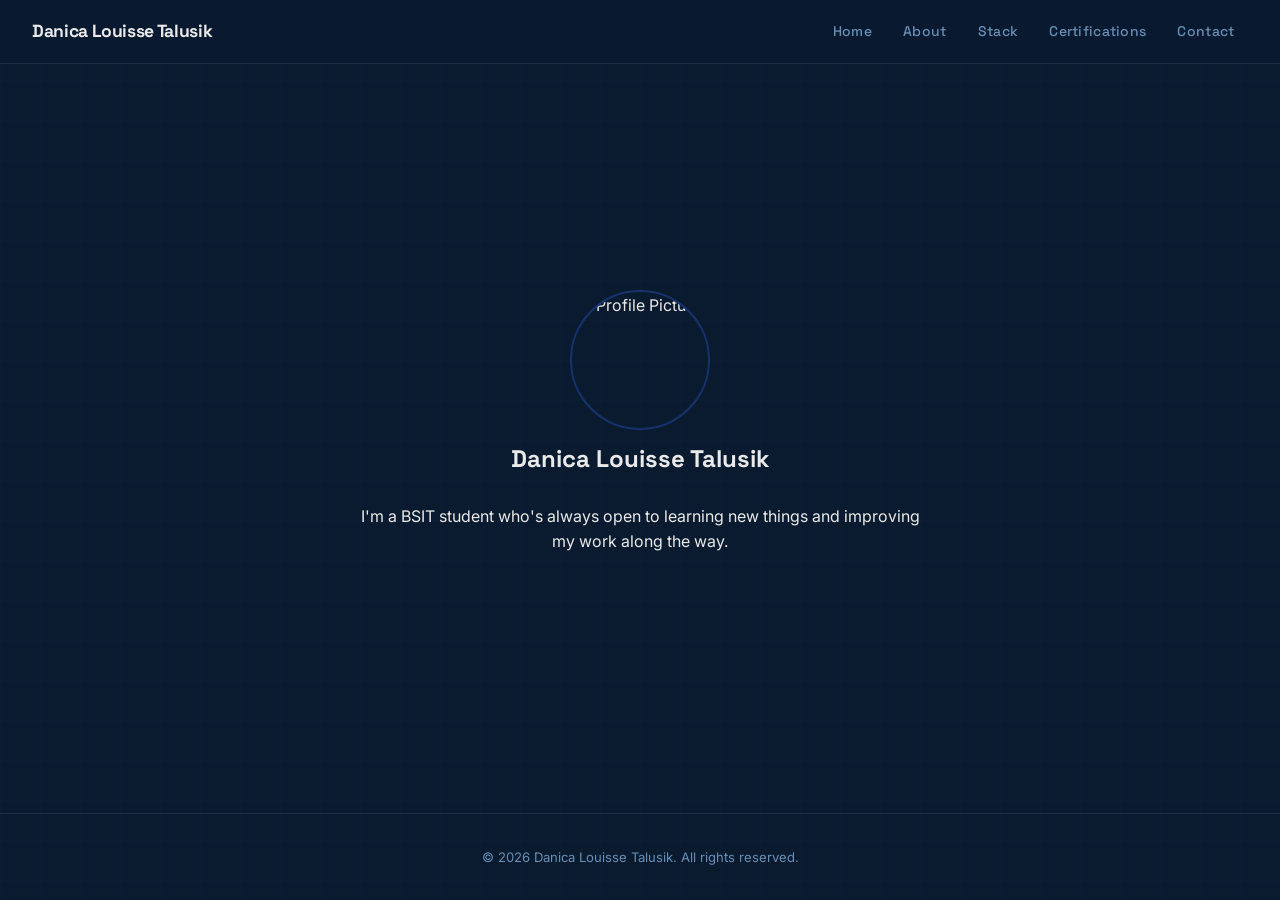
==== index.html @ a8336570 "fix htmls nav for certification and add contact page layout" ====
<!DOCTYPE html>
<html lang="en">
    <head>
        <meta charset="UTF-8">
        <meta name="viewport" content="width=device-width, initial-scale=1.0">
        <title>Danica Louisse Talusik | Portfolio</title>

        <link rel="preconnect" href="https://fonts.googleapis.com">
        <link rel="preconnect" href="https://fonts.gstatic.com" crossorigin>
        <link href="https://fonts.googleapis.com/css2?family=Space+Grotesk:wght@300;400;500;600;700&family=Inter:wght@300;400;500;600&display=swap" rel="stylesheet">

        <link rel="stylesheet" href="style.css">
    </head>

    <body>

        <nav class="navbar">
            <div class="nav-left">Danica Louisse Talusik</div>
            <ul class="nav-links">
                <li><a href="home.html">Home</a></li>
                <li><a href="about.html">About</a></li>
                <li><a href="stack.html">Stack</a></li>
                <li><a href="certification.html">Certifications</a></li>
                <li><a href="contact.html">Contact</a></li>
            </ul>
        </nav>

        <main>
            <div class="profile-container">
                <img src="https://github.com/nikanjks/portfolio/blob/master/portrait/Profile-Picture.jpg?raw=true" 
                    alt="Profile Picture" 
                    class="profile-pic">
                <h1 class="owner-name">Danica Louisse Talusik</h1>
            </div>
            <div class="intro-section">
                <p>
                    I'm a BSIT student who's always open to learning new things and improving my work along the way.
                </p>
            </div>
        </main>
        
        <footer>
            <p>© 2026 Danica Louisse Talusik. All rights reserved.</p>
        </footer>

    </body>
</html>
---- style.css ----
@import url('https://fonts.googleapis.com/css2?family=Space+Grotesk:wght@300;400;500;600;700&family=Inter:wght@300;400;500;600&display=swap');

/*css variables*/

:root {
    --bg:         #0A1A2F;
    --bg2:        #0f2240;
    --bg3:        #132a4e;
    --accent:     #3A6FF7;
    --accent2:    #5a8aff;
    --text:       #EAEAEA;
    --secondary:  #A5C9FF;
    --muted:      #6a8fb5;
    --border:     rgba(165, 201, 255, 0.12);
    --border2:    rgba(58, 111, 247, 0.3);
    --nav-h:      64px;
    --radius:     12px;
    --transition: 0.3s cubic-bezier(0.4, 0, 0.2, 1);
}

/*base*/

* {
    margin: 0;
    padding: 0;
    box-sizing: border-box;
}

html {
    scroll-behavior: smooth;
}

body {
    background: var(--bg);
    color: var(--text);
    font-family: 'Inter', sans-serif;
    font-size: 16px;
    line-height: 1.7;
    min-height: 100vh;
    display: flex;
    flex-direction: column;
    overflow-x: hidden;
}

/*grid bg*/

body::before {
    content: '';
    position: fixed;
    inset: 0;
    background-image:
        linear-gradient(rgba(58, 111, 247, 0.03) 1px, transparent 1px),
        linear-gradient(90deg, rgba(58, 111, 247, 0.03) 1px, transparent 1px);
    background-size: 40px 40px;
    pointer-events: none;
    z-index: 0;
}

h1, h2, h3, h4, h5 {
    font-family: 'Space Grotesk', sans-serif;
    font-weight: 600;
    line-height: 1.2;
    color: var(--text);
}

a {
    color: var(--accent2);
    text-decoration: none;
    transition: color var(--transition);
}

a:hover {
    color: var(--secondary);
}

img {
    max-width: 100%;
    display: block;
}

/*layout*/

.container {
    max-width: 1100px;
    margin: 0 auto;
    padding: 0 2rem;
}

main {
    flex: 1;
    position: relative;
    z-index: 1;
    display: flex;
    flex-direction: column;
    align-items: center;
    justify-content: center;
    padding-top: calc(var(--nav-h) + 3rem);
    padding-bottom: 5rem;
}
/*home page*/

main {
    align-items: center;
    justify-content: center;
}

.profile-container {
    text-align: center;
}

.profile-pic {
    width: 140px;
    height: 140px;
    border-radius: 50%;
    object-fit: cover;
    border: 2px solid var(--border2);
    margin: 0 auto;
}

.owner-name {
    margin-top: 15px;
    font-size: 1.5rem;
    font-weight: bold;
    text-align: center;
}

.intro-section {
    margin-top: 30px;
    max-width: 600px;
    line-height: 1.6;
    text-align: center;
    padding: 0 10px;
}

/*about me page*/

.about-simple {
    max-width: 700px;
    margin: 0 auto;
}

.about-section {
    margin-bottom: 2rem;
}

.about-section-label {
    font-size: 0.72rem;
    font-weight: 600;
    letter-spacing: 0.15em;
    text-transform: uppercase;
    color: var(--accent2);
    margin-bottom: 0.5rem;
}

.about-section {
    color: var(--muted);
    line-height: 1.7;
}

.about-section:not(:last-child) {
    border-bottom: 1px solid var(--border);
    padding-bottom: 1.5rem;
}

/*stack page*/

.stack-section {
    margin-bottom: 3rem;
}

.stack-section-title {
    font-family: 'Space Grotesk', sans-serif;
    font-size: 1rem;
    font-weight: 600;
    color: var(--secondary);
    letter-spacing: 0.08em;
    text-transform: uppercase;
    margin-bottom: 1.5rem;
    display: flex;
    align-items: center;
    gap: 0.75rem;
}

.stack-section-title::after {
    content: '';
    flex: 1;
    height: 1px;
    background: var(--border);
}

.logo-grid {
    display: grid;
    grid-template-columns: repeat(5, 1fr);
    gap: 1rem;
}

.logo-card {
    background: var(--bg2);
    border: 1px solid var(--border);
    border-radius: var(--radius);
    padding: 1.25rem 1rem;
    display: flex;
    flex-direction: column;
    align-items: center;
    gap: 0.75rem;
    transition: border-color var(--transition), transform var(--transition), box-shadow var(--transition);
}

.logo-card:hover {
    border-color: var(--border2);
    transform: translateY(-4px);
    box-shadow: 0 8px 24px rgba(58, 111, 247, 0.12);
}

.logo-img-wrap {
    width: 64px;
    height: 64px;
    border-radius: 50%;
    background: var(--bg3);
    border: 1px solid var(--border);
    display: flex;
    align-items: center;
    justify-content: center;
    overflow: hidden;
}

.logo-img-wrap img {
    width: 40px;
    height: 40px;
    object-fit: cover;
}

.logo-name {
    font-family: 'Space Grotesk', sans-serif;
    font-size: 0.82rem;
    font-weight: 600;
    color: var(--text);
    text-align: center;
}

/*navbar*/

.navbar {
    position: fixed;
    top: 0;
    left: 0;
    right: 0;
    height: var(--nav-h);
    z-index: 1000;
    background: rgba(10, 26, 47, 0.85);
    backdrop-filter: blur(14px);
    border-bottom: 1px solid var(--border);
    display: flex;
    align-items: center;
    padding: 0 2rem;
    justify-content: space-between;
}

.nav-left {
    font-family: 'Space Grotesk', sans-serif;
    font-weight: 700;
    font-size: 1.1rem;
    color: var(--text);
    letter-spacing: -0.02em;
}

.nav-links {
    list-style: none;
    display: flex;
    align-items: center;
    gap: 0.25rem;
}

.nav-links a {
    display: block;
    padding: 0.4rem 0.85rem;
    font-family: 'Space Grotesk', sans-serif;
    font-size: 0.875rem;
    font-weight: 500;
    color: var(--muted);
    border-radius: 6px;
    transition: color var(--transition), background var(--transition);
    letter-spacing: 0.02em;
}

.nav-links a:hover,
.nav-links a.active {
    color: var(--secondary);
    background: rgba(58, 111, 247, 0.1);
}

/*shared components*/

.section-label {
    font-size: 0.75rem;
    font-weight: 600;
    letter-spacing: 0.15em;
    text-transform: uppercase;
    color: var(--accent2);
    margin-bottom: 0.5rem;
}

.section-title {
    font-size: clamp(1.8rem, 4vw, 2.8rem);
    font-weight: 700;
    color: var(--text);
    margin-bottom: 1.5rem;
}

.section-title span {
    color: var(--accent2);
}

.title-underline {
    width: 48px;
    height: 3px;
    background: linear-gradient(90deg, var(--accent), var(--secondary));
    border-radius: 2px;
    margin-bottom: 2.5rem;
}

.page-hero {
    margin-bottom: 3.5rem;
}

.card {
    background: var(--bg2);
    border: 1px solid var(--border);
    border-radius: var(--radius);
    padding: 1.5rem;
    transition: border-color var(--transition), transform var(--transition);
}

.card:hover {
    border-color: var(--border2);
    transform: translateY(-2px);
}

.btn {
    display: inline-flex;
    align-items: center;
    gap: 0.5rem;
    padding: 0.65rem 1.4rem;
    border-radius: 8px;
    font-family: 'Space Grotesk', sans-serif;
    font-size: 0.9rem;
    font-weight: 500;
    cursor: pointer;
    transition: all var(--transition);
    border: none;
    text-decoration: none;
}

.btn-primary {
    background: var(--accent);
    color: #fff;
}

.btn-primary:hover {
    background: var(--accent2);
    color: #fff;
    transform: translateY(-1px);
    box-shadow: 0 4px 20px rgba(58, 111, 247, 0.35);
}

.btn-outline {
    background: transparent;
    color: var(--secondary);
    border: 1px solid var(--border2);
}

.btn-outline:hover {
    background: rgba(58, 111, 247, 0.1);
    color: var(--secondary);
    border-color: var(--accent2);
}

.badge {
    display: inline-block;
    padding: 0.25rem 0.75rem;
    background: rgba(58, 111, 247, 0.15);
    color: var(--secondary);
    border: 1px solid rgba(58, 111, 247, 0.25);
    border-radius: 20px;
    font-size: 0.78rem;
    font-weight: 500;
    font-family: 'Space Grotesk', sans-serif;
}

/*animations*/

.fade-in {
    opacity: 0;
    transform: translateY(24px);
    animation: fadeUp 0.6s cubic-bezier(0.4, 0, 0.2, 1) forwards;
}

.fade-in.delay-1 { animation-delay: 0.1s; }
.fade-in.delay-2 { animation-delay: 0.2s; }
.fade-in.delay-3 { animation-delay: 0.3s; }
.fade-in.delay-4 { animation-delay: 0.4s; }
.fade-in.delay-5 { animation-delay: 0.5s; }

@keyframes fadeUp {
    to {
        opacity: 1;
        transform: translateY(0);
    }
}

footer {
    position: relative;
    z-index: 1;
    text-align: center;
    padding: 2rem;
    color: var(--muted);
    font-size: 0.82rem;
    border-top: 1px solid var(--border);
}

footer span {
    color: var(--accent2);
}

/*responsive breakpoints*/

@media (max-width: 768px) {
    :root {
        --nav-h: 60px;
    }

    .container {
        padding: 0 1.25rem;
    }

    main {
        padding-top: calc(var(--nav-h) + 2rem);
    }

    .nav-links a {
        padding: 0.4rem 0.5rem;
        font-size: 0.8rem;
    }

    .logo-grid {
    grid-template-columns: repeat(3, 1fr);
    gap: 0.75rem;
    }
}

@media (max-width: 600px) {
    .navbar {
        padding: 0 1rem;
    }

    .nav-left {
        display: none;
    }

    .nav-links {
        width: 100%;
        justify-content: space-around;
        gap: 0;
    }

    .nav-links a {
        font-size: 0.78rem;
        padding: 0.35rem 0.5rem;
    }

    .logo-grid {
        grid-template-columns: repeat(2, 1fr);
        gap: 0.6rem;
    }
}

@media (max-width: 320px) {
    :root {
        --nav-h: 56px;
    }

    .container {
        padding: 0 1rem;
    }

    main {
        padding-top: calc(var(--nav-h) + 1.5rem);
    }

    body {
        font-size: 15px;
    }

    .logo-grid {
        grid-template-columns: repeat(2, 1fr);
        gap: 0.5rem;
    }

    logo-img-wrap {
        width: 52px;
        height: 52px;
    }

    .logo-img-wrap img {
        width: 32px;
        height: 32px;
    }
}
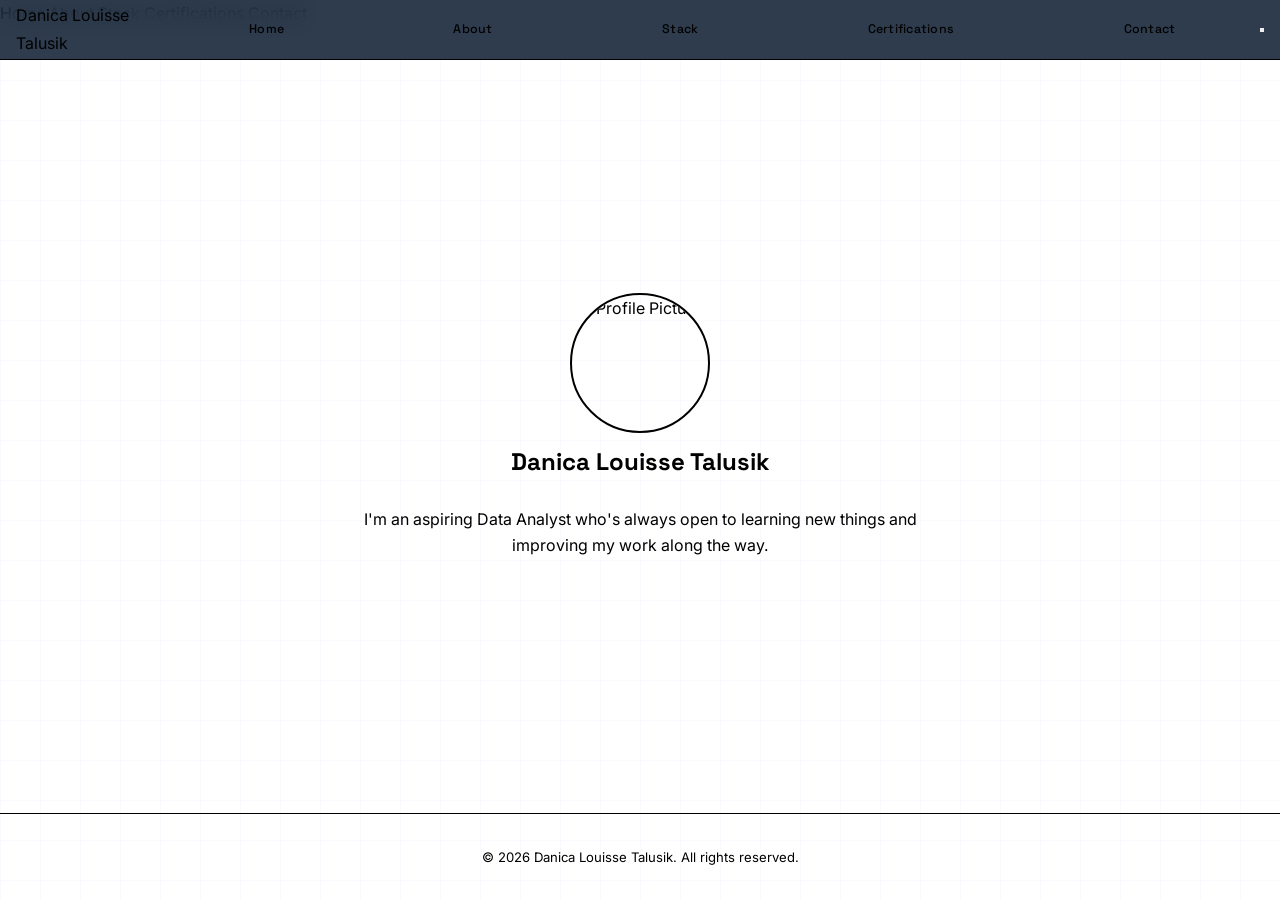
==== commit 48248cfc: "change portfolio theme color, update nav section, organize certificates" ====
--- a/index.html
+++ b/index.html
@@ -15,16 +15,30 @@
     <body>
 
         <nav class="navbar">
-            <div class="nav-left">Danica Louisse Talusik</div>
+            <a href="index.html" class="nav-brand">Danica Louisse Talusik</a>
             <ul class="nav-links">
-                <li><a href="home.html">Home</a></li>
+                <li><a href="index.html">Home</a></li>
                 <li><a href="about.html">About</a></li>
                 <li><a href="stack.html">Stack</a></li>
                 <li><a href="certification.html">Certifications</a></li>
                 <li><a href="contact.html">Contact</a></li>
             </ul>
+
+            <button class="nav-toggle" id="navToggle" aria-label="Toggle Navigation">
+                <span></span>
+                <span></span>
+                <span></span>
+            </button>
         </nav>
 
+        <div class="nav-mobile-menu" id="mobileMenu">
+            <a href="index.html">Home</a>
+            <a href="about.html">About</a>
+            <a href="stack.html">Stack</a>
+            <a href="certification.html">Certifications</a>
+            <a href="contact.html">Contact</a>
+        </div>
+        
         <main>
             <div class="profile-container">
                 <img src="https://github.com/nikanjks/portfolio/blob/master/portrait/Profile-Picture.jpg?raw=true" 
@@ -34,7 +48,7 @@
             </div>
             <div class="intro-section">
                 <p>
-                    I'm a BSIT student who's always open to learning new things and improving my work along the way.
+                    I'm an aspiring Data Analyst who's always open to learning new things and improving my work along the way.
                 </p>
             </div>
         </main>
--- a/style.css
+++ b/style.css
@@ -3,16 +3,16 @@
 /*css variables*/
 
 :root {
-    --bg:         #0A1A2F;
-    --bg2:        #0f2240;
-    --bg3:        #132a4e;
-    --accent:     #3A6FF7;
-    --accent2:    #5a8aff;
-    --text:       #EAEAEA;
-    --secondary:  #A5C9FF;
-    --muted:      #6a8fb5;
-    --border:     rgba(165, 201, 255, 0.12);
-    --border2:    rgba(58, 111, 247, 0.3);
+    --bg:         ;
+    --bg2:        ;
+    --bg3:        ;
+    --accent:     ;
+    --accent2:    ;
+    --text:       ;
+    --secondary:  ;
+    --muted:      ;
+    --border:     ;
+    --border2:    ;
     --nav-h:      64px;
     --radius:     12px;
     --transition: 0.3s cubic-bezier(0.4, 0, 0.2, 1);
@@ -424,7 +424,7 @@
 
 /*responsive breakpoints*/
 
-@media (max-width: 768px) {
+@media (min-width: 769px) {
     :root {
         --nav-h: 60px;
     }
@@ -448,7 +448,7 @@
     }
 }
 
-@media (max-width: 600px) {
+@media (min-width: 321px) {
     .navbar {
         padding: 0 1rem;
     }
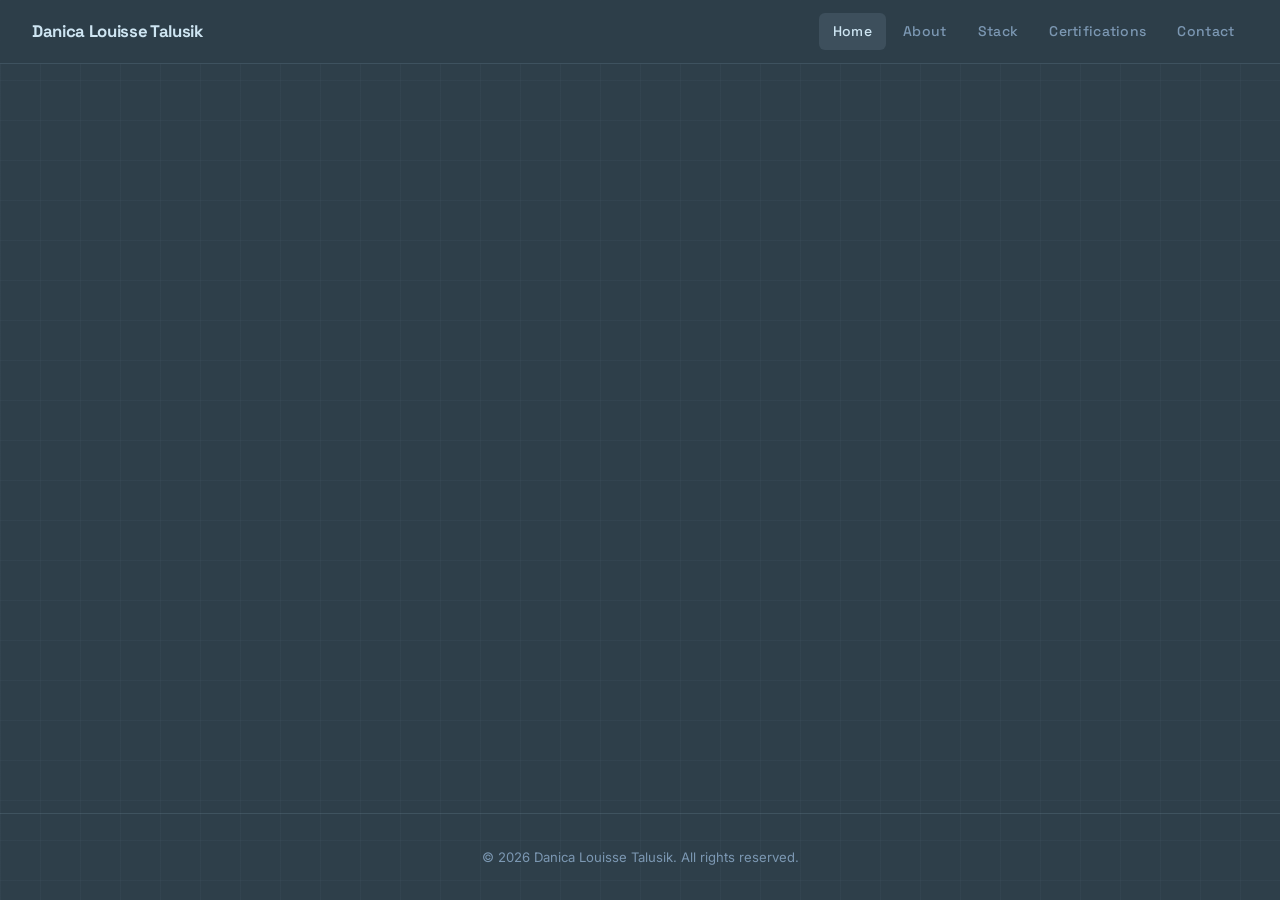
==== commit 43169c74: "change logos from png to svg, add devtools & programming language, add cards, change theme colors, u" ====
--- a/index.html
+++ b/index.html
@@ -5,25 +5,30 @@
         <meta name="viewport" content="width=device-width, initial-scale=1.0">
         <title>Danica Louisse Talusik | Portfolio</title>
 
+        <!-- Google Fonts -->
         <link rel="preconnect" href="https://fonts.googleapis.com">
         <link rel="preconnect" href="https://fonts.gstatic.com" crossorigin>
         <link href="https://fonts.googleapis.com/css2?family=Space+Grotesk:wght@300;400;500;600;700&family=Inter:wght@300;400;500;600&display=swap" rel="stylesheet">
 
+        <!-- Bulma -->
+        <link href="https://cdnjs.cloudflare.com/ajax/libs/bulma/1.0.4/css/bulma.min.css" rel="stylesheet">
+
+        <!-- Custom Style -->
         <link rel="stylesheet" href="style.css">
     </head>
 
     <body>
 
+        <!-- Navbar -->
         <nav class="navbar">
             <a href="index.html" class="nav-brand">Danica Louisse Talusik</a>
             <ul class="nav-links">
-                <li><a href="index.html">Home</a></li>
+                <li><a href="index.html" class="active">Home</a></li>
                 <li><a href="about.html">About</a></li>
                 <li><a href="stack.html">Stack</a></li>
                 <li><a href="certification.html">Certifications</a></li>
                 <li><a href="contact.html">Contact</a></li>
             </ul>
-
             <button class="nav-toggle" id="navToggle" aria-label="Toggle Navigation">
                 <span></span>
                 <span></span>
@@ -31,31 +36,71 @@
             </button>
         </nav>
 
+        <!-- Mobile Menu -->
         <div class="nav-mobile-menu" id="mobileMenu">
-            <a href="index.html">Home</a>
+            <a href="index.html" class="active">Home</a>
             <a href="about.html">About</a>
             <a href="stack.html">Stack</a>
             <a href="certification.html">Certifications</a>
             <a href="contact.html">Contact</a>
         </div>
-        
+
         <main>
-            <div class="profile-container">
-                <img src="https://github.com/nikanjks/portfolio/blob/master/portrait/Profile-Picture.jpg?raw=true" 
-                    alt="Profile Picture" 
-                    class="profile-pic">
-                <h1 class="owner-name">Danica Louisse Talusik</h1>
-            </div>
-            <div class="intro-section">
-                <p>
-                    I'm an aspiring Data Analyst who's always open to learning new things and improving my work along the way.
-                </p>
+            <div class="card profile-card" id="profileCard">
+                <div class="card-content has-text-centered">
+                    <figure class="image is-128x128" style="margin: 0 auto 1rem;">
+                        <img class="is-rounded profile-pic"
+                            src="https://github.com/nikanjks/portfolio/blob/master/portrait/Profile-Picture.jpg?raw=true"
+                            alt="Profile Picture">
+                    </figure>
+                    <h1 class="owner-name">Danica Louisse Talusik</h1>
+                    <p class="intro-section">
+                        I'm an aspiring Data Analyst who's always open to learning new things and improving my work along the way.
+                    </p>
+                </div>
             </div>
         </main>
-        
+
         <footer>
             <p>© 2026 Danica Louisse Talusik. All rights reserved.</p>
         </footer>
 
+        <!-- Anime.js -->
+        <script src="https://cdnjs.cloudflare.com/ajax/libs/animejs/3.2.2/anime.min.js"></script>
+
+        <script>
+            //<!-- Burger -->
+            const navToggle  = document.getElementById('navToggle');
+            const mobileMenu = document.getElementById('mobileMenu');
+
+            navToggle.addEventListener('click', () => {
+                navToggle.classList.toggle('open');
+                mobileMenu.classList.toggle('open');
+            });
+
+            mobileMenu.querySelectorAll('a').forEach(link => {
+                link.addEventListener('click', () => {
+                    navToggle.classList.remove('open');
+                    mobileMenu.classList.remove('open');
+                });
+            });
+
+            anime({
+                targets: '#profileCard',
+                opacity: [0, 1],
+                translateY: [40, 0],
+                duration: 900,
+                easing: 'easeOutExpo',
+                delay: 200
+            });
+
+            anime({
+                targets: '.profile-pic',
+                borderColor: ['#536b78', '#accbe1'],
+                duration: 1200,
+                easing: 'easeInOutQuad',
+                delay: 400
+            });
+        </script>
     </body>
-</html>
+</html>
--- a/style.css
+++ b/style.css
@@ -1,25 +1,24 @@
 @import url('https://fonts.googleapis.com/css2?family=Space+Grotesk:wght@300;400;500;600;700&family=Inter:wght@300;400;500;600&display=swap');
 
-/*css variables*/
-
+/* CSS Variables */
+/* Palette: CEE5F2 · ACCBE1 · 7C98B3 · 637081 · 536B78 */
 :root {
-    --bg:         ;
-    --bg2:        ;
-    --bg3:        ;
-    --accent:     ;
-    --accent2:    ;
-    --text:       ;
-    --secondary:  ;
-    --muted:      ;
-    --border:     ;
-    --border2:    ;
+    --bg:         #2e3f4a;
+    --bg2:        #3c5260;
+    --bg3:        #536b78;
+    --accent:     #7c98b3;
+    --accent2:    #accbe1;
+    --text:       #cee5f2;
+    --secondary:  #accbe1;
+    --muted:      #7c98b3;
+    --border:     rgba(172, 203, 225, 0.14);
+    --border2:    rgba(172, 203, 225, 0.38);
     --nav-h:      64px;
     --radius:     12px;
     --transition: 0.3s cubic-bezier(0.4, 0, 0.2, 1);
 }
 
-/*base*/
-
+/* Base */
 * {
     margin: 0;
     padding: 0;
@@ -28,6 +27,7 @@
 
 html {
     scroll-behavior: smooth;
+    overflow-x: hidden;
 }
 
 body {
@@ -42,15 +42,14 @@
     overflow-x: hidden;
 }
 
-/*grid bg*/
-
+/* Subtle Grid Background */
 body::before {
     content: '';
     position: fixed;
     inset: 0;
     background-image:
-        linear-gradient(rgba(58, 111, 247, 0.03) 1px, transparent 1px),
-        linear-gradient(90deg, rgba(58, 111, 247, 0.03) 1px, transparent 1px);
+        linear-gradient(rgba(172, 203, 225, 0.04) 1px, transparent 1px),
+        linear-gradient(90deg, rgba(172, 203, 225, 0.04) 1px, transparent 1px);
     background-size: 40px 40px;
     pointer-events: none;
     z-index: 0;
@@ -78,8 +77,7 @@
     display: block;
 }
 
-/*layout*/
-
+/* Layout */
 .container {
     max-width: 1100px;
     margin: 0 auto;
@@ -97,13 +95,143 @@
     padding-top: calc(var(--nav-h) + 3rem);
     padding-bottom: 5rem;
 }
-/*home page*/
-
-main {
-    align-items: center;
+
+/* Navbar */
+.navbar {
+    position: fixed;
+    top: 0;
+    left: 0;
+    right: 0;
+    height: var(--nav-h);
+    z-index: 1000;
+    background: rgba(46, 63, 74, 0.90);
+    backdrop-filter: blur(14px);
+    border-bottom: 1px solid var(--border);
+    display: flex;
+    align-items: center;
+    padding: 0 2rem;
+    justify-content: space-between;
+}
+
+.nav-brand {
+    font-family: 'Space Grotesk', sans-serif;
+    font-weight: 700;
+    font-size: 1.05rem;
+    color: var(--text);
+    letter-spacing: -0.02em;
+    text-decoration: none;
+    transition: color var(--transition);
+}
+
+.nav-brand:hover {
+    color: var(--accent2);
+}
+
+.nav-links {
+    list-style: none;
+    display: flex;
+    align-items: center;
+    gap: 0.25rem;
+}
+
+.nav-links a {
+    display: block;
+    padding: 0.4rem 0.85rem;
+    font-family: 'Space Grotesk', sans-serif;
+    font-size: 0.875rem;
+    font-weight: 500;
+    color: var(--muted);
+    border-radius: 6px;
+    transition: color var(--transition), background var(--transition);
+    letter-spacing: 0.02em;
+}
+
+.nav-links a:hover,
+.nav-links a.active {
+    color: var(--text);
+    background: rgba(172, 203, 225, 0.12);
+}
+
+/* Hamburger button */
+.nav-toggle {
+    display: none;
+    flex-direction: column;
     justify-content: center;
-}
-
+    align-items: center;
+    gap: 5px;
+    width: 38px;
+    height: 38px;
+    background: transparent;
+    border: 1px solid var(--border2);
+    border-radius: 8px;
+    cursor: pointer;
+    padding: 0;
+    transition: background var(--transition), border-color var(--transition);
+}
+
+.nav-toggle:hover {
+    background: rgba(172, 203, 225, 0.12);
+    border-color: var(--accent2);
+}
+
+.nav-toggle span {
+    display: block;
+    width: 18px;
+    height: 2px;
+    background: var(--accent2);
+    border-radius: 2px;
+    transition: all var(--transition);
+}
+
+/* Hamburger -> X animation */
+.nav-toggle.open span:nth-child(1) {
+    transform: translateY(7px) rotate(45deg);
+}
+.nav-toggle.open span:nth-child(2) {
+    opacity: 0;
+    transform: scaleX(0);
+}
+.nav-toggle.open span:nth-child(3) {
+    transform: translateY(-7px) rotate(-45deg);
+}
+
+/* Mobile dropdown menu */
+.nav-mobile-menu {
+    display: none;
+    position: fixed;
+    top: var(--nav-h);
+    left: 0;
+    right: 0;
+    background: rgba(46, 63, 74, 0.97);
+    backdrop-filter: blur(20px);
+    border-bottom: 1px solid var(--border);
+    z-index: 999;
+    padding: 1rem 0;
+    flex-direction: column;
+}
+
+.nav-mobile-menu.open {
+    display: flex;
+}
+
+.nav-mobile-menu a {
+    display: block;
+    padding: 0.75rem 2rem;
+    font-family: 'Space Grotesk', sans-serif;
+    font-size: 0.9rem;
+    font-weight: 500;
+    color: var(--muted);
+    transition: color var(--transition), background var(--transition);
+    letter-spacing: 0.02em;
+}
+
+.nav-mobile-menu a:hover,
+.nav-mobile-menu a.active {
+    color: var(--text);
+    background: rgba(172, 203, 225, 0.10);
+}
+
+/* Home Page */
 .profile-container {
     text-align: center;
 }
@@ -130,10 +258,10 @@
     line-height: 1.6;
     text-align: center;
     padding: 0 10px;
-}
-
-/*about me page*/
-
+    color: var(--muted);
+}
+
+/* About Page */
 .about-simple {
     max-width: 700px;
     margin: 0 auto;
@@ -141,6 +269,8 @@
 
 .about-section {
     margin-bottom: 2rem;
+    color: var(--muted);
+    line-height: 1.7;
 }
 
 .about-section-label {
@@ -150,11 +280,7 @@
     text-transform: uppercase;
     color: var(--accent2);
     margin-bottom: 0.5rem;
-}
-
-.about-section {
-    color: var(--muted);
-    line-height: 1.7;
+    display: block;
 }
 
 .about-section:not(:last-child) {
@@ -162,8 +288,29 @@
     padding-bottom: 1.5rem;
 }
 
-/*stack page*/
-
+/* Bulma notification */
+.about-notification.notification {
+    background: var(--bg2) !important;
+    color: var(--muted) !important;
+    border: 1px solid var(--border) !important;
+    border-radius: var(--radius) !important;
+    padding: 1.5rem !important;
+    margin-bottom: 1.25rem !important;
+    box-shadow: none !important;
+    transition: border-color var(--transition), box-shadow var(--transition);
+}
+
+.about-notification.notification:hover {
+    border-color: var(--border2) !important;
+    box-shadow: 0 4px 16px rgba(124, 152, 179, 0.12) !important;
+}
+
+.about-notification .about-section-label {
+    display: block;
+    margin-bottom: 0.5rem;
+}
+
+/* Tech Stack Page */
 .stack-section {
     margin-bottom: 3rem;
 }
@@ -209,7 +356,7 @@
 .logo-card:hover {
     border-color: var(--border2);
     transform: translateY(-4px);
-    box-shadow: 0 8px 24px rgba(58, 111, 247, 0.12);
+    box-shadow: 0 8px 24px rgba(124, 152, 179, 0.18);
 }
 
 .logo-img-wrap {
@@ -238,59 +385,240 @@
     text-align: center;
 }
 
-/*navbar*/
-
-.navbar {
+/* Certifications Page */
+.cert-grid {
+    display: grid;
+    grid-template-columns: repeat(3, 1fr);
+    gap: 1.5rem;
+}
+
+.cert-grid.cert-grid-single {
+    grid-template-columns: repeat(1, minmax(0, 360px));
+    justify-content: start;
+}
+
+.cert-card {
+    background: var(--bg2);
+    border: 1px solid var(--border);
+    border-radius: var(--radius);
+    overflow: hidden;
+    transition: border-color var(--transition), transform var(--transition), box-shadow var(--transition);
+}
+
+.cert-card:hover {
+    border-color: var(--border2);
+    transform: translateY(-3px);
+    box-shadow: 0 8px 28px rgba(124, 152, 179, 0.18);
+}
+
+.cert-img-wrap {
+    position: relative;
+    cursor: pointer;
+    overflow: hidden;
+    aspect-ratio: 4/3;
+}
+
+.cert-img-wrap img {
+    width: 100%;
+    height: 100%;
+    object-fit: cover;
+    transition: transform var(--transition);
+}
+
+.cert-img-wrap:hover img {
+    transform: scale(1.04);
+}
+
+.cert-zoom-hint {
+    position: absolute;
+    inset: 0;
+    background: rgba(46, 63, 74, 0.60);
+    display: flex;
+    align-items: center;
+    justify-content: center;
+    opacity: 0;
+    transition: opacity var(--transition);
+}
+
+.cert-img-wrap:hover .cert-zoom-hint {
+    opacity: 1;
+}
+
+.cert-zoom-hint span {
+    font-family: 'Space Grotesk', sans-serif;
+    font-size: 0.8rem;
+    font-weight: 600;
+    color: var(--text);
+    background: rgba(83, 107, 120, 0.88);
+    padding: 0.4rem 0.9rem;
+    border-radius: 20px;
+    border: 1px solid var(--border2);
+    letter-spacing: 0.05em;
+}
+
+.cert-footer {
+    padding: 0.9rem 1rem;
+    display: flex;
+    align-items: center;
+    justify-content: space-between;
+    gap: 0.5rem;
+}
+
+.cert-label {
+    font-family: 'Space Grotesk', sans-serif;
+    font-size: 0.875rem;
+    font-weight: 600;
+    color: var(--text);
+    line-height: 1.3;
+}
+
+.cert-issuer {
+    font-size: 0.75rem;
+    color: var(--muted);
+    margin-top: 0.15rem;
+}
+
+.cert-verify {
+    font-family: 'Space Grotesk', sans-serif;
+    font-size: 0.75rem;
+    font-weight: 600;
+    color: var(--accent2);
+    border: 1px solid var(--border2);
+    padding: 0.3rem 0.7rem;
+    border-radius: 6px;
+    white-space: nowrap;
+    transition: all var(--transition);
+    flex-shrink: 0;
+}
+
+.cert-verify:hover {
+    background: rgba(124, 152, 179, 0.15);
+    color: var(--text);
+    border-color: var(--accent2);
+}
+
+/* Lightbox */
+.lightbox-overlay {
+    display: none;
     position: fixed;
-    top: 0;
-    left: 0;
-    right: 0;
-    height: var(--nav-h);
-    z-index: 1000;
-    background: rgba(10, 26, 47, 0.85);
-    backdrop-filter: blur(14px);
-    border-bottom: 1px solid var(--border);
-    display: flex;
-    align-items: center;
-    padding: 0 2rem;
-    justify-content: space-between;
-}
-
-.nav-left {
-    font-family: 'Space Grotesk', sans-serif;
-    font-weight: 700;
-    font-size: 1.1rem;
-    color: var(--text);
-    letter-spacing: -0.02em;
-}
-
-.nav-links {
-    list-style: none;
-    display: flex;
-    align-items: center;
-    gap: 0.25rem;
-}
-
-.nav-links a {
-    display: block;
-    padding: 0.4rem 0.85rem;
-    font-family: 'Space Grotesk', sans-serif;
-    font-size: 0.875rem;
-    font-weight: 500;
+    inset: 0;
+    background: rgba(20, 30, 36, 0.93);
+    z-index: 2000;
+    align-items: center;
+    justify-content: center;
+    padding: 2rem;
+    cursor: pointer;
+}
+
+.lightbox-overlay.active {
+    display: flex;
+}
+
+.lightbox-overlay img {
+    max-width: 90vw;
+    max-height: 88vh;
+    object-fit: contain;
+    border-radius: 8px;
+    border: 1px solid var(--border2);
+    box-shadow: 0 20px 60px rgba(0, 0, 0, 0.5);
+    cursor: default;
+}
+
+.lightbox-close {
+    position: fixed;
+    top: 1.25rem;
+    right: 1.5rem;
+    font-size: 1.8rem;
     color: var(--muted);
-    border-radius: 6px;
-    transition: color var(--transition), background var(--transition);
-    letter-spacing: 0.02em;
-}
-
-.nav-links a:hover,
-.nav-links a.active {
-    color: var(--secondary);
-    background: rgba(58, 111, 247, 0.1);
-}
-
-/*shared components*/
-
+    cursor: pointer;
+    background: none;
+    border: none;
+    line-height: 1;
+    transition: color var(--transition);
+    font-family: 'Space Grotesk', sans-serif;
+}
+
+.lightbox-close:hover {
+    color: var(--text);
+}
+
+/* Contact Page */
+.contact-wrap {
+    width: 100%;
+}
+
+/* Bulma columns */
+.contact-columns.columns {
+    margin: 0 !important;
+    flex-wrap: wrap;
+    align-items: flex-start;
+    gap: 1.25rem;
+}
+
+.contact-columns .column {
+    padding: 0 !important;
+}
+
+/* Fallback for non-Bulma layout */
+.contact-cards {
+    display: flex;
+    gap: 1.25rem;
+    flex-wrap: wrap;
+}
+
+.contact-card {
+    background: var(--bg2);
+    border: 1px solid var(--border);
+    border-radius: var(--radius);
+    padding: 1.5rem 1.75rem;
+    display: flex;
+    align-items: center;
+    gap: 1rem;
+    text-decoration: none;
+    transition: border-color var(--transition), transform var(--transition), box-shadow var(--transition);
+    min-width: 220px;
+}
+
+.contact-card:hover {
+    border-color: var(--border2);
+    transform: translateY(-3px);
+    box-shadow: 0 8px 24px rgba(124, 152, 179, 0.15);
+}
+
+.contact-card-icon {
+    width: 48px;
+    height: 48px;
+    border-radius: 10px;
+    display: flex;
+    align-items: center;
+    justify-content: center;
+    overflow: hidden;
+    flex-shrink: 0;
+}
+
+.icon-linkedin { background: rgba(10, 102, 194, 0.2); border: 1px solid rgba(10, 102, 194, 0.3); }
+.icon-github   { background: rgba(172, 203, 225, 0.12); border: 1px solid var(--border); }
+
+.contact-card-icon img {
+    width: 28px;
+    height: 28px;
+    object-fit: contain;
+}
+
+.contact-card-name {
+    font-family: 'Space Grotesk', sans-serif;
+    font-size: 0.9rem;
+    font-weight: 600;
+    color: var(--text);
+}
+
+.contact-card-handle {
+    font-size: 0.8rem;
+    color: var(--muted);
+    margin-top: 0.1rem;
+}
+
+/* Shared Components */
 .section-label {
     font-size: 0.75rem;
     font-weight: 600;
@@ -298,6 +626,7 @@
     text-transform: uppercase;
     color: var(--accent2);
     margin-bottom: 0.5rem;
+    display: block;
 }
 
 .section-title {
@@ -314,7 +643,7 @@
 .title-underline {
     width: 48px;
     height: 3px;
-    background: linear-gradient(90deg, var(--accent), var(--secondary));
+    background: linear-gradient(90deg, var(--accent), var(--accent2));
     border-radius: 2px;
     margin-bottom: 2.5rem;
 }
@@ -323,72 +652,7 @@
     margin-bottom: 3.5rem;
 }
 
-.card {
-    background: var(--bg2);
-    border: 1px solid var(--border);
-    border-radius: var(--radius);
-    padding: 1.5rem;
-    transition: border-color var(--transition), transform var(--transition);
-}
-
-.card:hover {
-    border-color: var(--border2);
-    transform: translateY(-2px);
-}
-
-.btn {
-    display: inline-flex;
-    align-items: center;
-    gap: 0.5rem;
-    padding: 0.65rem 1.4rem;
-    border-radius: 8px;
-    font-family: 'Space Grotesk', sans-serif;
-    font-size: 0.9rem;
-    font-weight: 500;
-    cursor: pointer;
-    transition: all var(--transition);
-    border: none;
-    text-decoration: none;
-}
-
-.btn-primary {
-    background: var(--accent);
-    color: #fff;
-}
-
-.btn-primary:hover {
-    background: var(--accent2);
-    color: #fff;
-    transform: translateY(-1px);
-    box-shadow: 0 4px 20px rgba(58, 111, 247, 0.35);
-}
-
-.btn-outline {
-    background: transparent;
-    color: var(--secondary);
-    border: 1px solid var(--border2);
-}
-
-.btn-outline:hover {
-    background: rgba(58, 111, 247, 0.1);
-    color: var(--secondary);
-    border-color: var(--accent2);
-}
-
-.badge {
-    display: inline-block;
-    padding: 0.25rem 0.75rem;
-    background: rgba(58, 111, 247, 0.15);
-    color: var(--secondary);
-    border: 1px solid rgba(58, 111, 247, 0.25);
-    border-radius: 20px;
-    font-size: 0.78rem;
-    font-weight: 500;
-    font-family: 'Space Grotesk', sans-serif;
-}
-
-/*animations*/
-
+/* Animations */
 .fade-in {
     opacity: 0;
     transform: translateY(24px);
@@ -398,16 +662,12 @@
 .fade-in.delay-1 { animation-delay: 0.1s; }
 .fade-in.delay-2 { animation-delay: 0.2s; }
 .fade-in.delay-3 { animation-delay: 0.3s; }
-.fade-in.delay-4 { animation-delay: 0.4s; }
-.fade-in.delay-5 { animation-delay: 0.5s; }
 
 @keyframes fadeUp {
-    to {
-        opacity: 1;
-        transform: translateY(0);
-    }
-}
-
+    to { opacity: 1; transform: translateY(0); }
+}
+
+/* Footer */
 footer {
     position: relative;
     z-index: 1;
@@ -418,91 +678,150 @@
     border-top: 1px solid var(--border);
 }
 
-footer span {
-    color: var(--accent2);
-}
-
-/*responsive breakpoints*/
-
-@media (min-width: 769px) {
-    :root {
-        --nav-h: 60px;
+
+/* Bulma Card Overrides */
+/* Profile card on index.html */
+.profile-card.card {
+    background: var(--bg2) !important;
+    border: 1px solid var(--border) !important;
+    border-radius: var(--radius) !important;
+    box-shadow: none !important;
+    max-width: 420px;
+    width: 100%;
+    transition: border-color var(--transition), box-shadow var(--transition);
+}
+
+.profile-card.card:hover {
+    border-color: var(--border2) !important;
+    box-shadow: 0 8px 28px rgba(124, 152, 179, 0.15) !important;
+}
+
+.profile-card .card-content {
+    padding: 2rem !important;
+}
+
+.profile-card .intro-section {
+    margin-top: 0.75rem;
+}
+
+/* Cert cards on certification.html */
+.bulma-cert-card.card {
+    background: var(--bg2) !important;
+    border: 1px solid var(--border) !important;
+    border-radius: var(--radius) !important;
+    box-shadow: none !important;
+    overflow: hidden;
+    transition: border-color var(--transition), transform var(--transition), box-shadow var(--transition);
+}
+
+.bulma-cert-card.card:hover {
+    border-color: var(--border2) !important;
+    transform: translateY(-3px);
+    box-shadow: 0 8px 28px rgba(124, 152, 179, 0.18) !important;
+}
+
+/* card-image wrapper for zoom hint + cursor */
+.bulma-cert-card .card-image {
+    position: relative;
+    cursor: pointer;
+    overflow: hidden;
+}
+
+.bulma-cert-card .card-image figure {
+    margin: 0;
+}
+
+.bulma-cert-card .card-image img {
+    transition: transform var(--transition);
+    object-fit: cover;
+    width: 100%;
+    height: 100%;
+}
+
+.bulma-cert-card .card-image:hover img {
+    transform: scale(1.04);
+}
+
+/* Anime.js sets initial opacity to 0 on animated elements */
+.about-block,
+#profileCard,
+#pageHero,
+#heroOne,
+#heroTwo,
+#completionGrid .card,
+#langGrid .logo-card,
+#toolGrid .logo-card,
+#contactCols .contact-card {
+    opacity: 0;
+}
+/* Bulma Override */
+html, body {
+    background: var(--bg) !important;
+    color: var(--text) !important;
+    font-family: 'Inter', sans-serif !important;
+    font-size: 16px !important;
+}
+
+/* Responsive: Tablet (321px to 768px) */
+@media (max-width: 768px) {
+    :root { --nav-h: 60px; }
+
+    .container { padding: 0 1.25rem; }
+
+    main { padding-top: calc(var(--nav-h) + 2rem); }
+
+    .nav-links { display: none; }
+    .nav-toggle { display: flex; }
+    .nav-brand  { display: block; }
+
+    .logo-grid {
+        grid-template-columns: repeat(3, 1fr);
+        gap: 0.75rem;
     }
 
-    .container {
-        padding: 0 1.25rem;
+    .cert-grid {
+        grid-template-columns: repeat(2, 1fr);
+        gap: 1rem;
     }
 
-    main {
-        padding-top: calc(var(--nav-h) + 2rem);
+    .cert-grid.cert-grid-single {
+        grid-template-columns: 1fr;
     }
 
-    .nav-links a {
-        padding: 0.4rem 0.5rem;
-        font-size: 0.8rem;
+    .contact-cards {
+        flex-direction: column;
     }
 
-    .logo-grid {
-    grid-template-columns: repeat(3, 1fr);
-    gap: 0.75rem;
+    .contact-card {
+        min-width: unset;
+        width: 100%;
     }
 }
 
-@media (min-width: 321px) {
-    .navbar {
-        padding: 0 1rem;
-    }
-
-    .nav-left {
-        display: none;
-    }
-
-    .nav-links {
-        width: 100%;
-        justify-content: space-around;
-        gap: 0;
-    }
-
-    .nav-links a {
-        font-size: 0.78rem;
-        padding: 0.35rem 0.5rem;
-    }
-
-    .logo-grid {
-        grid-template-columns: repeat(2, 1fr);
-        gap: 0.6rem;
-    }
-}
-
+/* Responsive: Mobile (320px and below) */
 @media (max-width: 320px) {
-    :root {
-        --nav-h: 56px;
-    }
-
-    .container {
-        padding: 0 1rem;
-    }
-
-    main {
-        padding-top: calc(var(--nav-h) + 1.5rem);
-    }
-
-    body {
-        font-size: 15px;
-    }
+    :root { --nav-h: 56px; }
+
+    .navbar { padding: 0 1rem; }
+
+    .container { padding: 0 1rem; }
+
+    body { font-size: 15px !important; }
+
+    .nav-brand { display: none; }
 
     .logo-grid {
         grid-template-columns: repeat(2, 1fr);
         gap: 0.5rem;
     }
 
-    logo-img-wrap {
-        width: 52px;
-        height: 52px;
-    }
-
-    .logo-img-wrap img {
-        width: 32px;
-        height: 32px;
+    .logo-img-wrap { width: 52px; height: 52px; }
+
+    .logo-img-wrap img { width: 32px; height: 32px; }
+
+    .cert-grid,
+    .cert-grid.cert-grid-single {
+        grid-template-columns: 1fr;
+        gap: 0.75rem;
     }
 }
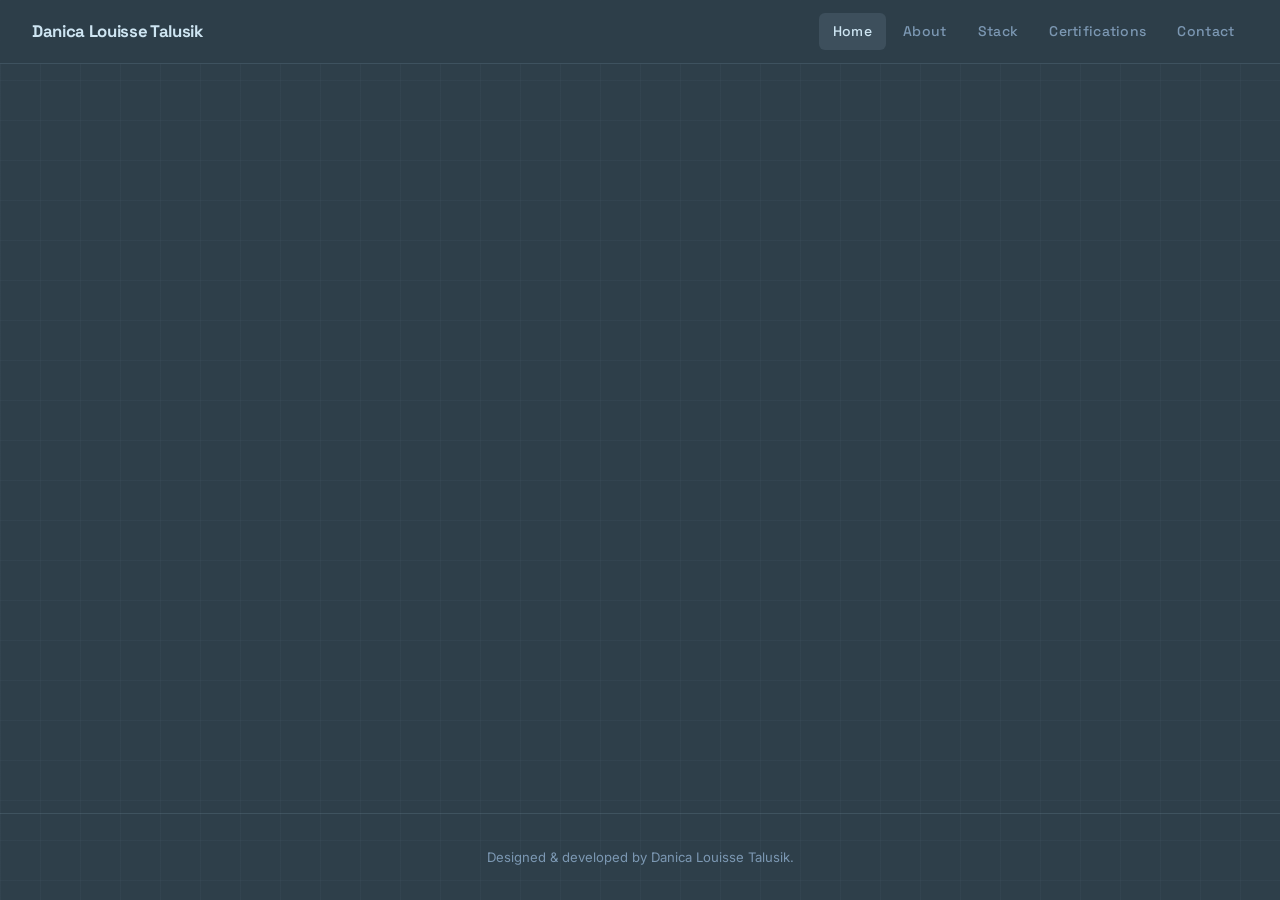
==== commit 5b9e7a2b: "improve portfolio responsiveness, card sizing, and alignment" ====
--- a/index.html
+++ b/index.html
@@ -48,21 +48,21 @@
         <main>
             <div class="card profile-card" id="profileCard">
                 <div class="card-content has-text-centered">
-                    <figure class="image is-128x128" style="margin: 0 auto 1rem;">
+                    <figure class="image is-128x128" style="margin: 0 auto 1.25rem; width: 160px; height: 160px;">
                         <img class="is-rounded profile-pic"
-                            src="https://github.com/nikanjks/portfolio/blob/master/portrait/Profile-Picture.jpg?raw=true"
+                            src="https://github.com/nikanjks/portfolio/blob/master/portrait/Profile-Picture2.jpeg?raw=true"
                             alt="Profile Picture">
                     </figure>
                     <h1 class="owner-name">Danica Louisse Talusik</h1>
                     <p class="intro-section">
-                        I'm an aspiring Data Analyst who's always open to learning new things and improving my work along the way.
+                        I'm an aspiring data analyst who's always open to learning new things and improving my work along the way.
                     </p>
                 </div>
             </div>
         </main>
 
         <footer>
-            <p>© 2026 Danica Louisse Talusik. All rights reserved.</p>
+            <p>Designed & developed by Danica Louisse Talusik.</p>
         </footer>
 
         <!-- Anime.js -->
--- a/style.css
+++ b/style.css
@@ -1,7 +1,7 @@
 @import url('https://fonts.googleapis.com/css2?family=Space+Grotesk:wght@300;400;500;600;700&family=Inter:wght@300;400;500;600&display=swap');
 
-/* CSS Variables */
-/* Palette: CEE5F2 · ACCBE1 · 7C98B3 · 637081 · 536B78 */
+/* ─── CSS Variables ──────────────────────────────────────────── */
+/* Palette: CEE5F2 · ACCBE1 · 7C98B3 · 637081 · 536B78          */
 :root {
     --bg:         #2e3f4a;
     --bg2:        #3c5260;
@@ -18,7 +18,7 @@
     --transition: 0.3s cubic-bezier(0.4, 0, 0.2, 1);
 }
 
-/* Base */
+/* ─── Base Reset ─────────────────────────────────────────────── */
 * {
     margin: 0;
     padding: 0;
@@ -42,7 +42,7 @@
     overflow-x: hidden;
 }
 
-/* Subtle Grid Background */
+/* ─── Subtle Grid Background ─────────────────────────────────── */
 body::before {
     content: '';
     position: fixed;
@@ -77,7 +77,7 @@
     display: block;
 }
 
-/* Layout */
+/* ─── Layout ─────────────────────────────────────────────────── */
 .container {
     max-width: 1100px;
     margin: 0 auto;
@@ -94,9 +94,11 @@
     justify-content: center;
     padding-top: calc(var(--nav-h) + 3rem);
     padding-bottom: 5rem;
-}
-
-/* Navbar */
+    padding-left: 2rem;
+    padding-right: 2rem;
+}
+
+/* ─── Navbar ─────────────────────────────────────────────────── */
 .navbar {
     position: fixed;
     top: 0;
@@ -183,7 +185,7 @@
     transition: all var(--transition);
 }
 
-/* Hamburger -> X animation */
+/* Hamburger → X animation */
 .nav-toggle.open span:nth-child(1) {
     transform: translateY(7px) rotate(45deg);
 }
@@ -231,17 +233,17 @@
     background: rgba(172, 203, 225, 0.10);
 }
 
-/* Home Page */
+/* ─── Home Page ──────────────────────────────────────────────── */
 .profile-container {
     text-align: center;
 }
 
 .profile-pic {
-    width: 140px;
-    height: 140px;
+    width: 160px;
+    height: 160px;
     border-radius: 50%;
     object-fit: cover;
-    border: 2px solid var(--border2);
+    border: 3px solid var(--border2);
     margin: 0 auto;
 }
 
@@ -261,7 +263,7 @@
     color: var(--muted);
 }
 
-/* About Page */
+/* ─── About Page ─────────────────────────────────────────────── */
 .about-simple {
     max-width: 700px;
     margin: 0 auto;
@@ -288,7 +290,7 @@
     padding-bottom: 1.5rem;
 }
 
-/* Bulma notification */
+/* Bulma .notification used on About page */
 .about-notification.notification {
     background: var(--bg2) !important;
     color: var(--muted) !important;
@@ -310,7 +312,7 @@
     margin-bottom: 0.5rem;
 }
 
-/* Tech Stack Page */
+/* ─── Tech Stack Page ────────────────────────────────────────── */
 .stack-section {
     margin-bottom: 3rem;
 }
@@ -345,12 +347,91 @@
     background: var(--bg2);
     border: 1px solid var(--border);
     border-radius: var(--radius);
-    padding: 1.25rem 1rem;
+    padding: 1.25rem 1rem 1rem;
     display: flex;
     flex-direction: column;
     align-items: center;
     gap: 0.75rem;
     transition: border-color var(--transition), transform var(--transition), box-shadow var(--transition);
+    position: relative;
+    overflow: hidden;
+}
+
+/* Color coding strip at top of each card by type */
+.logo-card::before {
+    content: '';
+    position: absolute;
+    top: 0;
+    left: 0;
+    right: 0;
+    height: 3px;
+}
+
+.logo-card.frontend::before {
+    background: #d08b6d;
+}
+
+.logo-card.language::before {
+    background: #d6b85a;
+}
+
+.logo-card.database::before {
+    background: #9a8fd1;
+}
+
+.logo-card.devtool::before {
+    background: #d79ab6;
+}
+
+/* ─── Stack Legend ───────────────────────────────────────────── */
+.stack-legend {
+    display: flex;
+    justify-content: center;
+    align-items: center;
+    gap: 1.5rem;
+    margin: 0 auto 2rem;
+    flex-wrap: wrap;
+    width: 100%;
+    text-align: center;
+}
+
+.stack-legend-item {
+    display: flex;
+    align-items: center;
+    justify-content: center;
+    gap: 0.5rem;
+    font-family: 'Space Grotesk', sans-serif;
+    font-size: 0.78rem;
+    font-weight: 500;
+    color: var(--muted);
+    letter-spacing: 0.04em;
+}
+
+.stack-legend-dot {
+    width: 10px;
+    height: 10px;
+    border-radius: 2px;
+    flex-shrink: 0;
+}
+
+/* Frontend */
+.stack-legend-dot.frontend {
+    background: #d08b6d;
+}
+
+/* Languages */
+.stack-legend-dot.language {
+    background: #d6b85a;
+}
+
+/* Databases */
+.stack-legend-dot.database {
+    background: #9a8fd1;
+}
+
+/* Dev Tools */
+.stack-legend-dot.devtool {
+    background: #d79ab6;
 }
 
 .logo-card:hover {
@@ -385,13 +466,25 @@
     text-align: center;
 }
 
-/* Certifications Page */
+/* ─── Certifications Page ────────────────────────────────────── */
 .cert-grid {
     display: grid;
     grid-template-columns: repeat(3, 1fr);
     gap: 1.5rem;
-}
-
+    align-items: stretch;
+}
+
+.cert-grid .bulma-cert-card.card {
+    height: 100%;
+    display: flex !important;
+    flex-direction: column !important;
+}
+
+.cert-grid .cert-footer {
+    margin-top: auto;
+}
+
+/* Single-cert section gets a narrower grid */
 .cert-grid.cert-grid-single {
     grid-template-columns: repeat(1, minmax(0, 360px));
     justify-content: start;
@@ -403,6 +496,8 @@
     border-radius: var(--radius);
     overflow: hidden;
     transition: border-color var(--transition), transform var(--transition), box-shadow var(--transition);
+    display: flex;
+    flex-direction: column;
 }
 
 .cert-card:hover {
@@ -462,6 +557,16 @@
     align-items: center;
     justify-content: space-between;
     gap: 0.5rem;
+    margin-top: auto;
+    min-height: 78px;
+}
+
+.cert-grid .card {
+    height: 100%;
+}
+
+.cert-footer {
+    min-height: 78px;
 }
 
 .cert-label {
@@ -497,7 +602,7 @@
     border-color: var(--accent2);
 }
 
-/* Lightbox */
+/* ─── Lightbox ───────────────────────────────────────────────── */
 .lightbox-overlay {
     display: none;
     position: fixed;
@@ -542,21 +647,29 @@
     color: var(--text);
 }
 
-/* Contact Page */
+/* ─── Contact Page ───────────────────────────────────────────── */
 .contact-wrap {
     width: 100%;
-}
-
-/* Bulma columns */
+    display: flex;
+    flex-direction: column;
+    justify-content: center;
+    min-height: 60vh;
+}
+
+/* Bulma .columns used on Contact page */
 .contact-columns.columns {
-    margin: 0 !important;
+    margin: 0 auto !important;
+    display: flex;
     flex-wrap: wrap;
-    align-items: flex-start;
+    justify-content: center;
+    align-items: stretch;
     gap: 1.25rem;
+    width: 100%;
 }
 
 .contact-columns .column {
     padding: 0 !important;
+    flex: 0 0 auto;
 }
 
 /* Fallback for non-Bulma layout */
@@ -570,13 +683,16 @@
     background: var(--bg2);
     border: 1px solid var(--border);
     border-radius: var(--radius);
-    padding: 1.5rem 1.75rem;
-    display: flex;
-    align-items: center;
-    gap: 1rem;
+    padding: 1rem 1.25rem;
+    display: flex;
+    align-items: center;
+    gap: 0.85rem;
     text-decoration: none;
-    transition: border-color var(--transition), transform var(--transition), box-shadow var(--transition);
-    min-width: 220px;
+    transition: border-color var(--transition),
+                transform var(--transition),
+                box-shadow var(--transition);
+    width: 240px;
+    max-width: 100%;
 }
 
 .contact-card:hover {
@@ -618,7 +734,7 @@
     margin-top: 0.1rem;
 }
 
-/* Shared Components */
+/* ─── Shared Components ──────────────────────────────────────── */
 .section-label {
     font-size: 0.75rem;
     font-weight: 600;
@@ -652,7 +768,7 @@
     margin-bottom: 3.5rem;
 }
 
-/* Animations */
+/* ─── Animations ─────────────────────────────────────────────── */
 .fade-in {
     opacity: 0;
     transform: translateY(24px);
@@ -667,7 +783,7 @@
     to { opacity: 1; transform: translateY(0); }
 }
 
-/* Footer */
+/* ─── Footer ─────────────────────────────────────────────────── */
 footer {
     position: relative;
     z-index: 1;
@@ -678,15 +794,14 @@
     border-top: 1px solid var(--border);
 }
 
-
-/* Bulma Card Overrides */
+/* ─── Bulma Card Overrides ───────────────────────────────────── */
 /* Profile card on index.html */
 .profile-card.card {
     background: var(--bg2) !important;
     border: 1px solid var(--border) !important;
     border-radius: var(--radius) !important;
     box-shadow: none !important;
-    max-width: 420px;
+    max-width: 500px;
     width: 100%;
     transition: border-color var(--transition), box-shadow var(--transition);
 }
@@ -697,14 +812,14 @@
 }
 
 .profile-card .card-content {
-    padding: 2rem !important;
+    padding: 2.5rem 2rem !important;
 }
 
 .profile-card .intro-section {
     margin-top: 0.75rem;
 }
 
-/* Cert cards on certification.html */
+/* Cert cards using Bulma .card + .card-image on certification.html */
 .bulma-cert-card.card {
     background: var(--bg2) !important;
     border: 1px solid var(--border) !important;
@@ -712,6 +827,9 @@
     box-shadow: none !important;
     overflow: hidden;
     transition: border-color var(--transition), transform var(--transition), box-shadow var(--transition);
+    display: flex !important;
+    flex-direction: column !important;
+    height: 100%;
 }
 
 .bulma-cert-card.card:hover {
@@ -754,7 +872,7 @@
 #contactCols .contact-card {
     opacity: 0;
 }
-/* Bulma Override */
+/* ─── Bulma Override ─────────────────────────────────────────── */
 html, body {
     background: var(--bg) !important;
     color: var(--text) !important;
@@ -762,7 +880,7 @@
     font-size: 16px !important;
 }
 
-/* Responsive: Tablet (321px to 768px) */
+/* ─── Responsive: Tablet (321px to 768px) ────────────────────── */
 @media (max-width: 768px) {
     :root { --nav-h: 60px; }
 
@@ -774,13 +892,15 @@
     .nav-toggle { display: flex; }
     .nav-brand  { display: block; }
 
+    /* 3 columns on tablet */
     .logo-grid {
         grid-template-columns: repeat(3, 1fr);
         gap: 0.75rem;
     }
 
+    /* Certs: 1 column on tablet */
     .cert-grid {
-        grid-template-columns: repeat(2, 1fr);
+        grid-template-columns: 1fr;
         gap: 1rem;
     }
 
@@ -788,18 +908,34 @@
         grid-template-columns: 1fr;
     }
 
+    /* Contact: stack with gap */
     .contact-cards {
         flex-direction: column;
     }
 
     .contact-card {
-        min-width: unset;
         width: 100%;
     }
-}
-
-/* Responsive: Mobile (320px and below) */
-@media (max-width: 320px) {
+
+    .contact-columns.columns {
+        flex-direction: column !important;
+        align-items: center !important;
+        gap: 1rem !important;
+    }
+
+    .contact-columns .column {
+        width: 100% !important;
+        max-width: 260px !important;
+        padding: 0 !important;
+    }
+
+    .contact-columns .contact-card {
+        width: 100%;
+    }
+}
+
+/* ─── Responsive: Mobile (320px and below) ───────────────────── */
+@media (max-width: 480px) {
     :root { --nav-h: 56px; }
 
     .navbar { padding: 0 1rem; }
@@ -810,6 +946,7 @@
 
     .nav-brand { display: none; }
 
+    /* 2 columns on mobile */
     .logo-grid {
         grid-template-columns: repeat(2, 1fr);
         gap: 0.5rem;
@@ -824,4 +961,20 @@
         grid-template-columns: 1fr;
         gap: 0.75rem;
     }
+
+    .contact-columns.columns {
+        flex-direction: column !important;
+        align-items: center !important;
+        gap: 1rem !important;
+    }
+
+    .contact-columns .column {
+        width: 100% !important;
+        max-width: 280px !important;
+        padding: 0 !important;
+    }
+
+    .contact-columns .contact-card {
+        width: 100%;
+    }
 }
